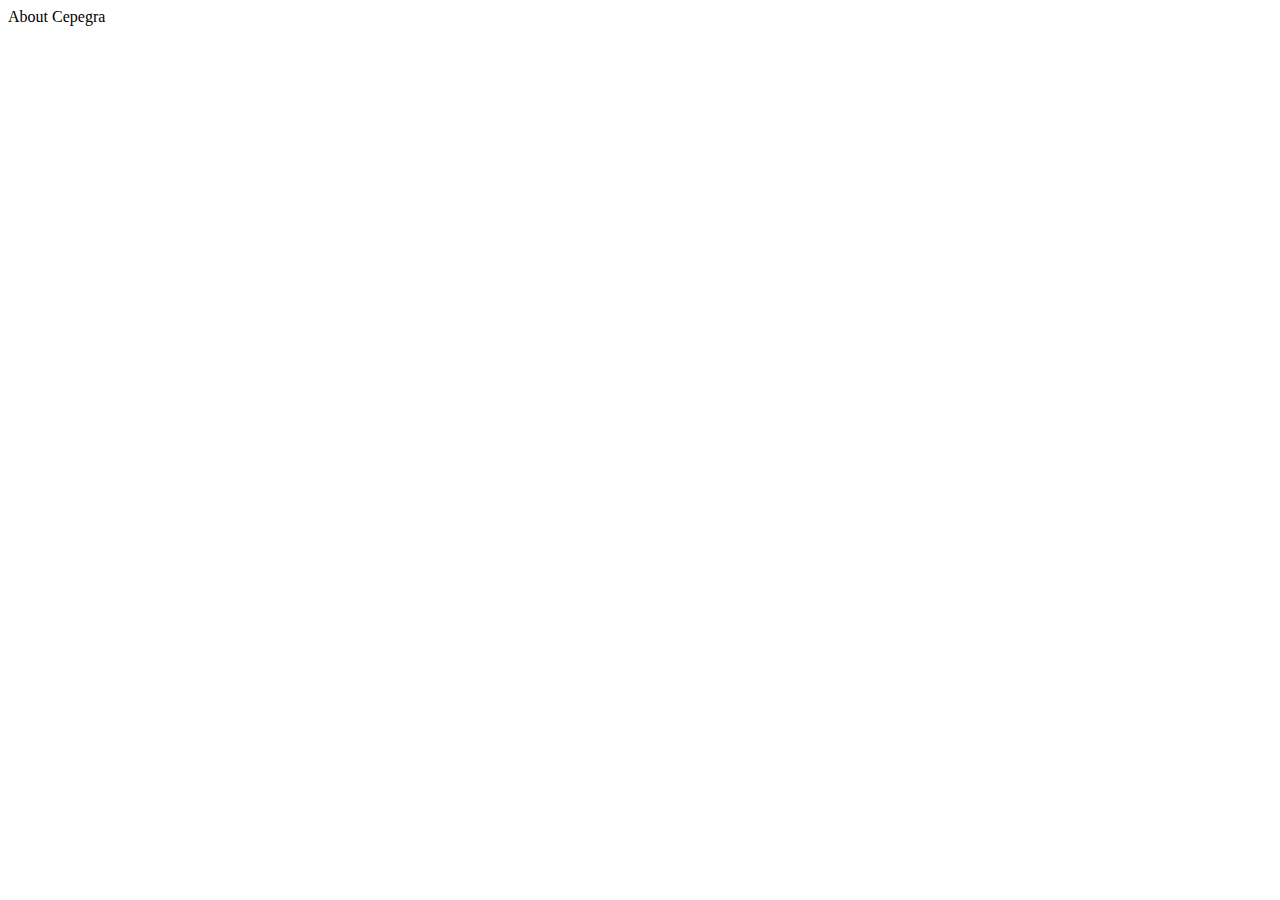
==== src/about.html @ b87d8ae9 "init" ====
<!DOCTYPE html>
<html lang="fr">
<head>
    <meta charset="UTF-8">
    <meta name="viewport" content="width=device-width, initial-scale=1.0">
    <title>About</title> 
    <link rel="stylesheet" href="../node_modules/bulma/css/bulma.min.css">
    <link rel="stylesheet" href="scss/style.scss">
</head>
<body>
    <include src="./partials/header.html" />
    <section class="section">About Cepegra</section>
    <include src="./partials/sidebar.html" />
    <include src="./partials/footer.html" />
    <script src="./js/main.js"></script>
</body>
</html>
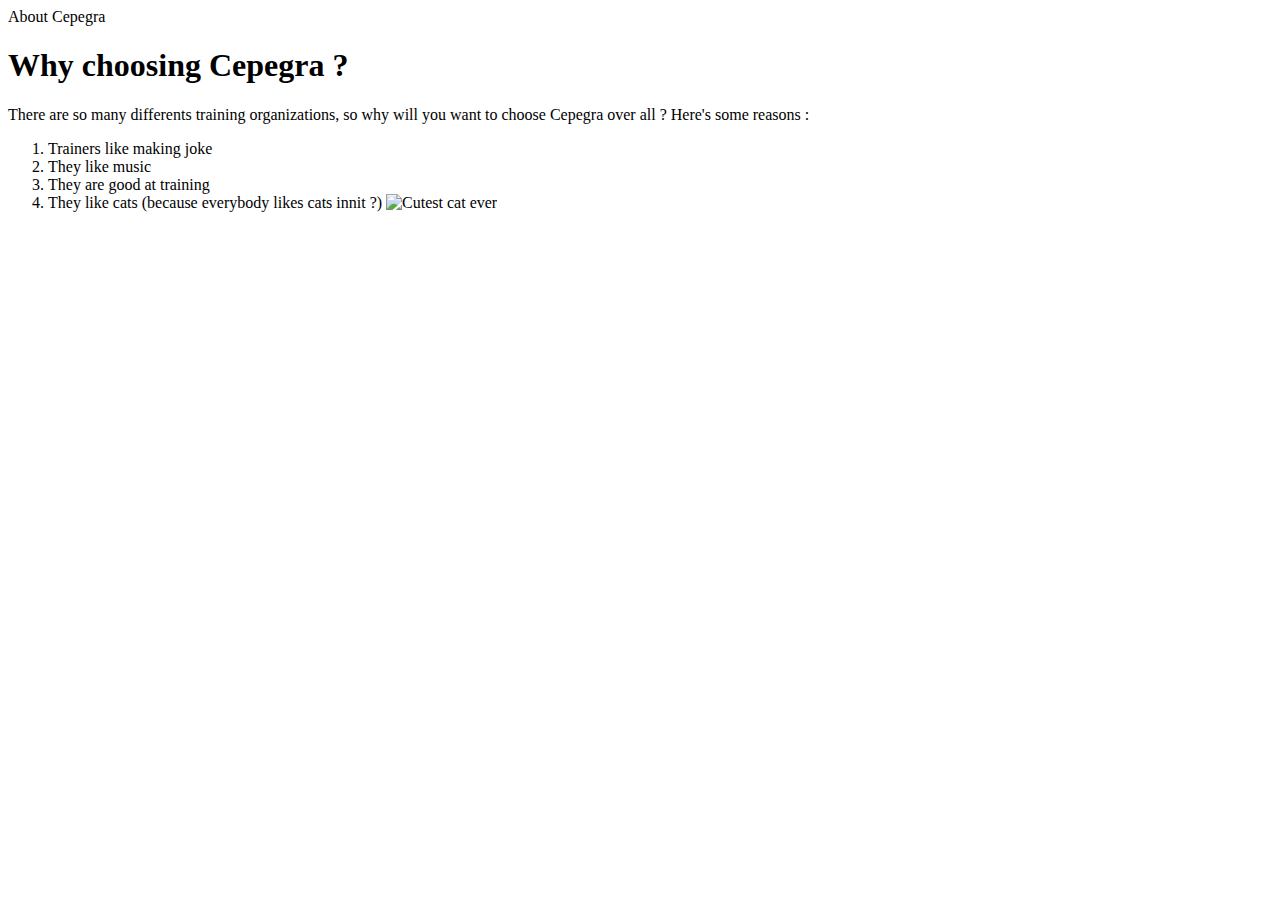
==== commit 0cef2d31: "add cepegra contet" ====
--- a/src/about.html
+++ b/src/about.html
@@ -5,12 +5,24 @@
     <meta name="viewport" content="width=device-width, initial-scale=1.0">
     <title>About</title> 
     <link rel="stylesheet" href="../node_modules/bulma/css/bulma.min.css">
-    <link rel="stylesheet" href="scss/style.scss">
+    <link rel="stylesheet" href="styles/style.min.css">
 </head>
 <body>
     <include src="./partials/header.html" />
     <section class="section">About Cepegra</section>
     <include src="./partials/sidebar.html" />
+    <main>
+        <h1>Why choosing Cepegra ?</h1>
+        <p>There are so many differents training organizations, so why will you want to choose Cepegra over all ? Here's some reasons : </p>
+        <ol>
+            <li>Trainers like making joke</li>
+            <li>They like music</li>
+            <li>They are good at training</li>
+            <li>They like cats (because everybody likes cats innit ?)
+                <img src="https://i.pinimg.com/736x/b8/9a/3e/b89a3e0570203756ae089aff97d0e4a2.jpg" alt="Cutest cat ever">
+            </li>
+        </ol>
+    </main>
     <include src="./partials/footer.html" />
     <script src="./js/main.js"></script>
 </body>
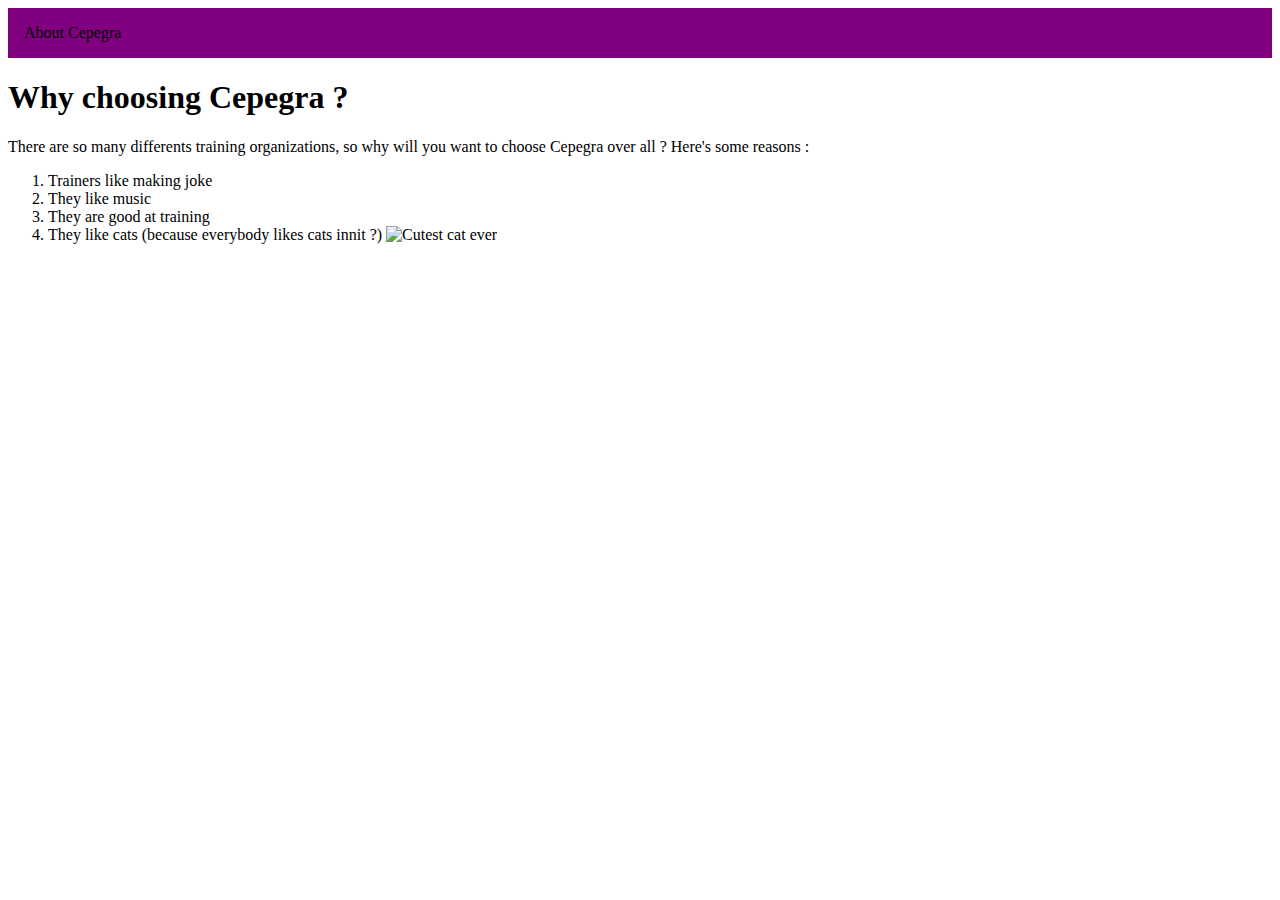
==== commit e5d7c86b: "url vers css partout" ====
--- a/src/about.html
+++ b/src/about.html
@@ -5,7 +5,7 @@
     <meta name="viewport" content="width=device-width, initial-scale=1.0">
     <title>About</title> 
     <link rel="stylesheet" href="../node_modules/bulma/css/bulma.min.css">
-    <link rel="stylesheet" href="styles/style.min.css">
+    <link rel="stylesheet" href="/styles/style.min.css">
 </head>
 <body>
     <include src="./partials/header.html" />
--- a/styles/style.min.css
+++ b/styles/style.min.css
@@ -0,0 +1,2 @@
+.search_form--input{color:blue}header{background-color:silver}h1.title{color:blue;text-decoration:overline;background-color:red}.img{background-image:url(../img/sambre.jpg);width:100px;height:100px;background-size:cover;display:-webkit-box;display:-ms-flexbox;display:flex;-webkit-box-orient:horizontal;-webkit-box-direction:normal;-ms-flex-direction:row;flex-direction:row}.section{background-color:purple;padding:1rem}
+/*# sourceMappingURL=style.min.css.map */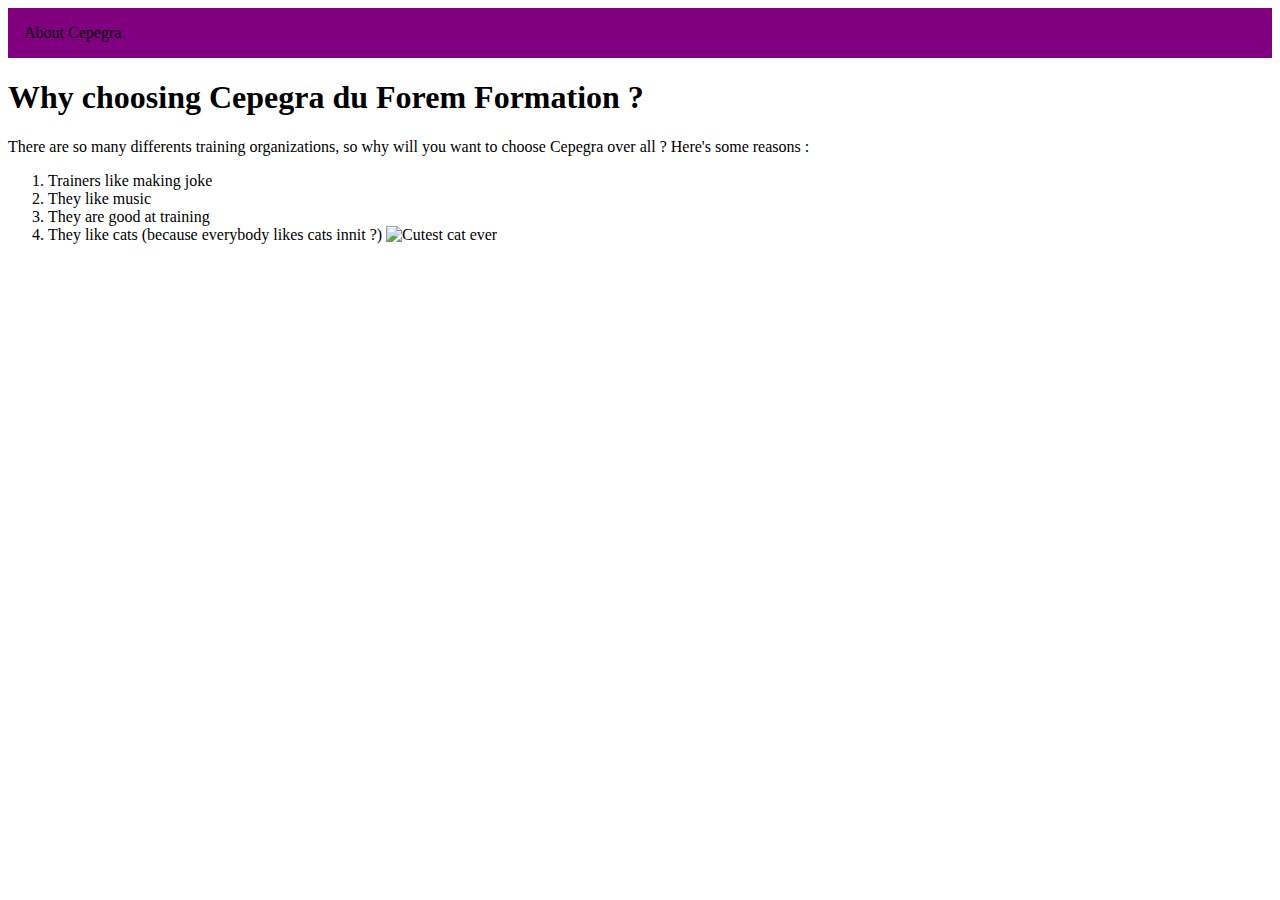
==== commit 42dbfcb0: "debut essai" ====
--- a/src/about.html
+++ b/src/about.html
@@ -12,7 +12,7 @@
     <section class="section">About Cepegra</section>
     <include src="./partials/sidebar.html" />
     <main>
-        <h1>Why choosing Cepegra ?</h1>
+        <h1>Why choosing Cepegra du Forem Formation ?</h1>
         <p>There are so many differents training organizations, so why will you want to choose Cepegra over all ? Here's some reasons : </p>
         <ol>
             <li>Trainers like making joke</li>
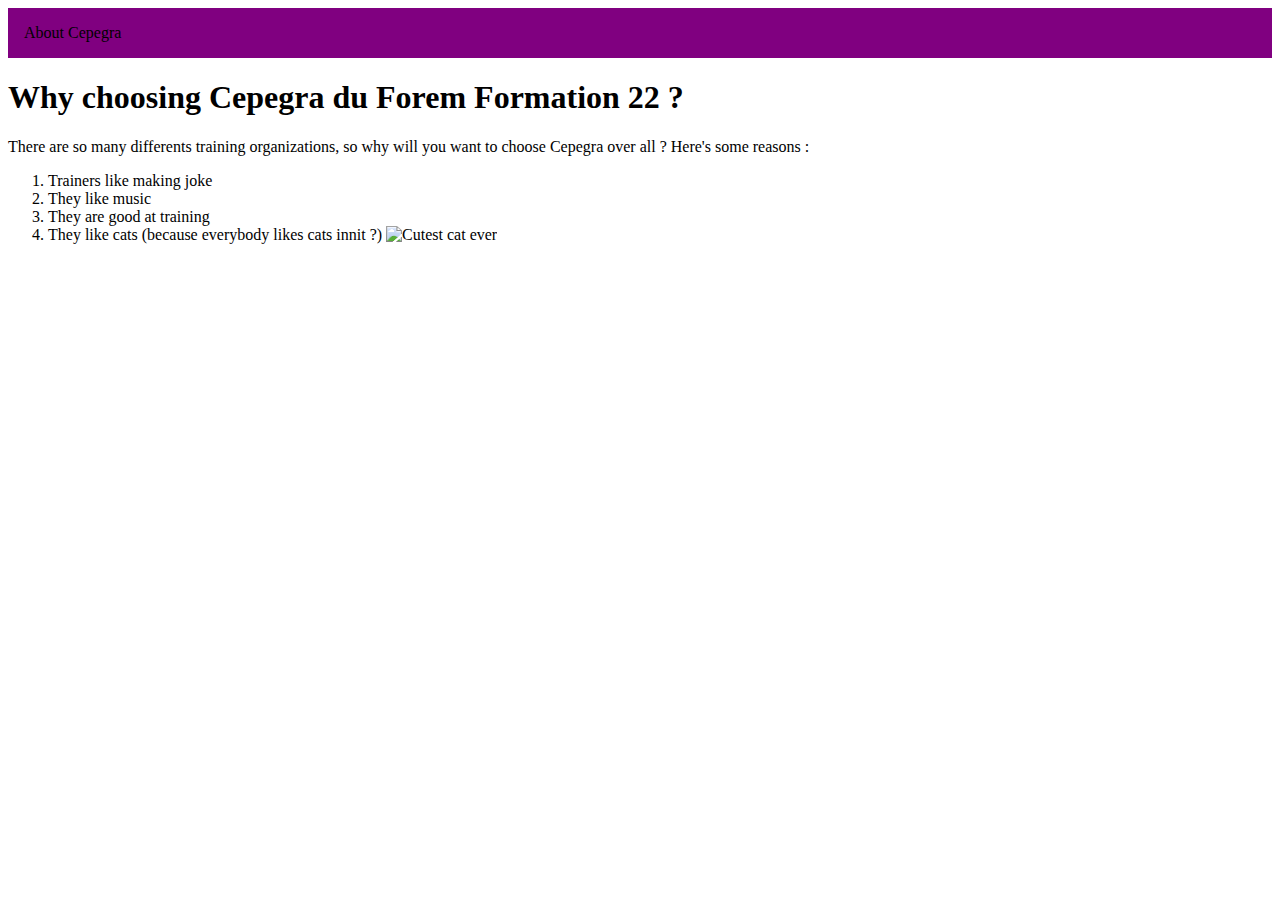
==== commit 5913f893: "fin essai" ====
--- a/src/about.html
+++ b/src/about.html
@@ -12,7 +12,7 @@
     <section class="section">About Cepegra</section>
     <include src="./partials/sidebar.html" />
     <main>
-        <h1>Why choosing Cepegra du Forem Formation ?</h1>
+        <h1>Why choosing Cepegra du Forem Formation 22  ?</h1>
         <p>There are so many differents training organizations, so why will you want to choose Cepegra over all ? Here's some reasons : </p>
         <ol>
             <li>Trainers like making joke</li>
